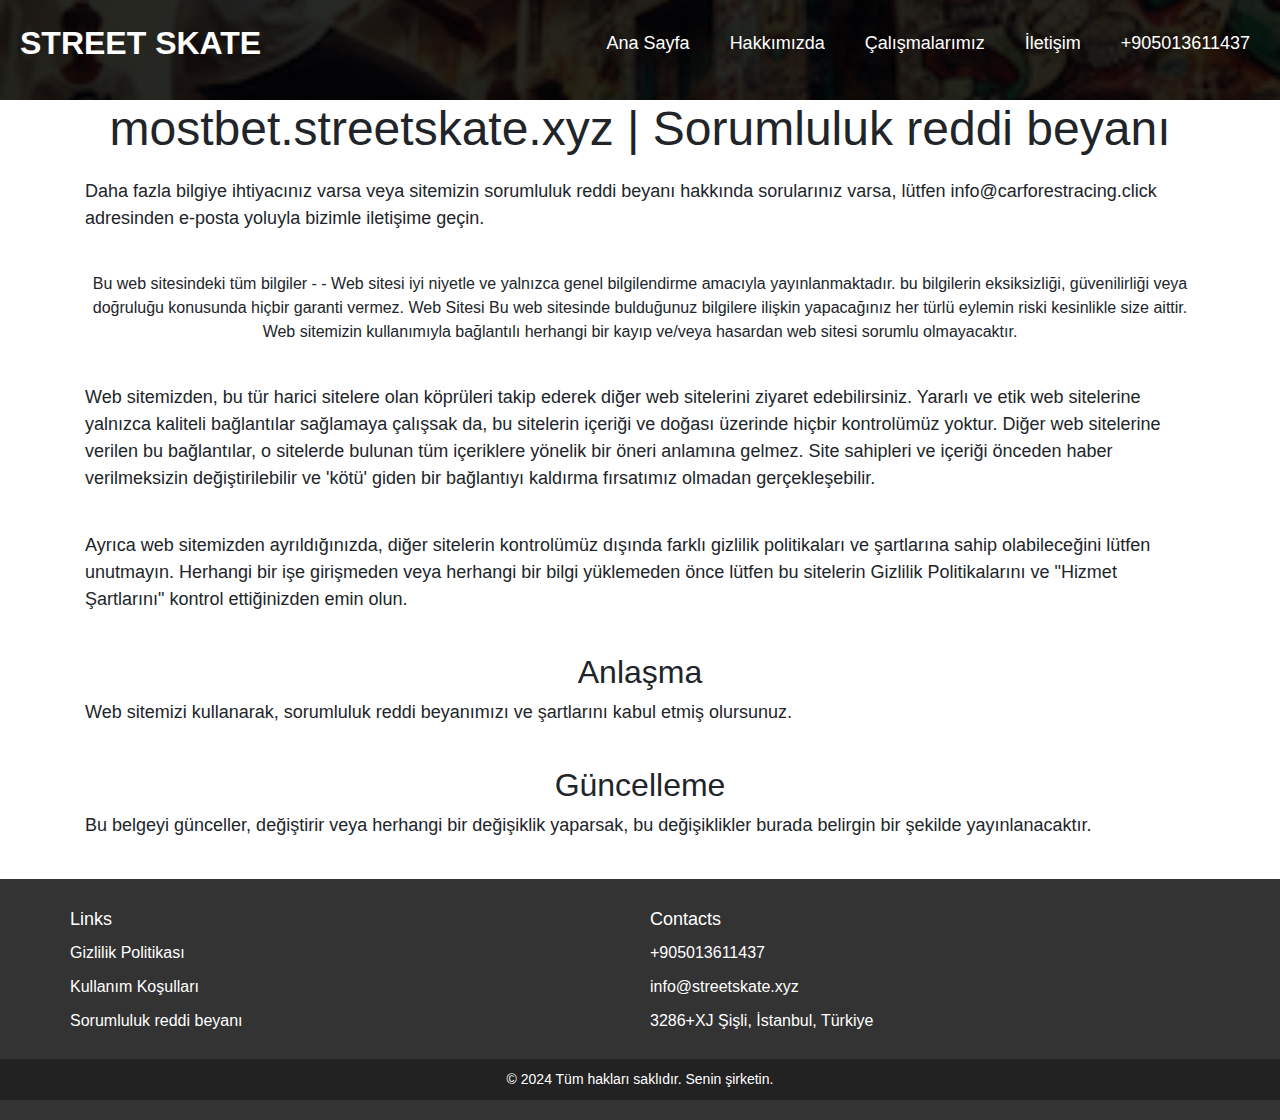
==== disclaimer.html @ 6240ff92 "1" ====
<!DOCTYPE html>
<html lang="tr">
<head>
    <meta charset="UTF-8">
    <meta name="viewport" content="width=device-width, initial-scale=1.0">
    <meta name="description"
          content="Street Skate mostbet kaykay oyunu ile heyecan dolu bir deneyim yaşayın. Hedefinizi belirleyin, misyonu tamamlayın ve eşsiz grafikler ile eğlenin.">
    <title>Street Skate | Mostbet | En İyi Kaykay Oyunu</title>
    <link rel="apple-touch-icon" sizes="180x180" href="favicon/apple-touch-icon.png">
    <link rel="icon" type="image/png" sizes="32x32" href="favicon/favicon-32x32.png">
    <link rel="icon" type="image/png" sizes="16x16" href="favicon/favicon-16x16.png">
    <link rel="manifest" href="favicon/site.webmanifest">
    <link rel="preload" href="img/8_1.png" as="image">
    <meta name="msapplication-TileColor" content="#da532c">
    <meta name="theme-color" content="#ffffff">
    <link rel="stylesheet" href="css/bootstrap.min.css">
    <link rel="stylesheet" href="css/style.css">
</head>
<body>

<header>
    <nav class="navbar navbar-expand-lg justify-content-between">
        <a href="index.html" class="logo">
            <h1>Street Skate</h1>
        </a>
        <button class="navbar-toggler" type="button" data-toggle="collapse" data-target="#navbarSupportedContent"
                aria-controls="navbarSupportedContent" aria-expanded="false" aria-label="Toggle navigation">
            <span class="toggler-icon"></span>
            <span class="toggler-icon"></span>
            <span class="toggler-icon"></span>
        </button>

        <div class="collapse navbar-collapse sub-menu-bar" id="navbarSupportedContent">
            <ul id="nav" class="navbar-nav align-items-center nav-list menuSnowboardXY">
                <li><a href="index.html">Ana Sayfa</a></li>
                <li><a href="index.html#1">Hakkımızda</a></li>
                <li><a href="index.html#2">Çalışmalarımız</a></li>
                <li><a href="index.html#3">İletişim</a></li>
                <li><a href="#">+905013611437</a></li>
            </ul>
        </div>
    </nav>
</header>
<section class="hero h100">
    <div class="overlay"></div>

</section>
<section class="gm-services policy">
    <div class="container">
        <h1>mostbet.streetskate.xyz | Sorumluluk reddi beyanı</h1>
        <p>Daha fazla bilgiye ihtiyacınız varsa veya sitemizin sorumluluk reddi beyanı hakkında sorularınız varsa,
            lütfen info@carforestracing.click adresinden e-posta yoluyla bizimle iletişime geçin.</p>
        Bu web sitesindeki tüm bilgiler - - Web sitesi iyi niyetle ve yalnızca genel bilgilendirme amacıyla
        yayınlanmaktadır. bu bilgilerin eksiksizliği, güvenilirliği veya doğruluğu konusunda hiçbir garanti vermez. Web
        Sitesi Bu web sitesinde bulduğunuz bilgilere ilişkin yapacağınız her türlü eylemin riski kesinlikle size aittir.
        Web sitemizin kullanımıyla bağlantılı herhangi bir kayıp ve/veya hasardan web sitesi sorumlu olmayacaktır.</p>
        <p> Web sitemizden, bu tür harici sitelere olan köprüleri takip ederek diğer web sitelerini ziyaret edebilirsiniz.
            Yararlı ve etik web sitelerine yalnızca kaliteli bağlantılar sağlamaya çalışsak da, bu sitelerin içeriği ve
            doğası üzerinde hiçbir kontrolümüz yoktur. Diğer web sitelerine verilen bu bağlantılar, o sitelerde bulunan tüm
            içeriklere yönelik bir öneri anlamına gelmez. Site sahipleri ve içeriği önceden haber verilmeksizin
            değiştirilebilir ve 'kötü' giden bir bağlantıyı kaldırma fırsatımız olmadan gerçekleşebilir.</p>
        <p>Ayrıca web sitemizden ayrıldığınızda, diğer sitelerin kontrolümüz dışında farklı gizlilik politikaları ve
            şartlarına sahip olabileceğini lütfen unutmayın. Herhangi bir işe girişmeden veya herhangi bir bilgi yüklemeden
            önce lütfen bu sitelerin Gizlilik Politikalarını ve "Hizmet Şartlarını" kontrol ettiğinizden emin olun.</p>
        <h2>Anlaşma</h2>
        <p>
            Web sitemizi kullanarak, sorumluluk reddi beyanımızı ve şartlarını kabul etmiş olursunuz.</p>
        <h2>Güncelleme</h2>
        <p>
            Bu belgeyi günceller, değiştirir veya herhangi bir değişiklik yaparsak, bu değişiklikler burada belirgin bir
            şekilde yayınlanacaktır.</p>
    </div>
</section>


<footer class="footer">
    <div class="footer-container">
        <div class="footer-column">
            <h3>Links</h3>
            <ul>
                <li><a href="policy.html" class="text-white">Gizlilik Politikası</a></li>
                <li><a href="terms.html" class="text-white">Kullanım Koşulları</a></li>
                <li><a href="disclaimer.html" class="text-white">Sorumluluk reddi beyanı</a></li>
            </ul>
        </div>
        <div class="footer-column">
            <h3>Contacts</h3>
            <ul>
                <li><a href="tel:+905013611437">+905013611437</a></li>
                <li><a href="mailto:info@streetskate.xyz">info@streetskate.xyz</a></li>
                <li>3286+XJ Şişli, İstanbul, Türkiye</li>
            </ul>
        </div>
    </div>
    <div class="footer-bottom">
        <p>&copy; 2024 Tüm hakları saklıdır. Senin şirketin.</p>
    </div>
</footer>
</body>
<script src="js/jquery-1.12.4.min.js"></script>
<script src="js/bootstrap.min.js"></script>
<script src="js/main.js"></script>
<script type="application/ld+json">
    {
        "@context": "https://schema.org",
        "@type": "Organization",
        "name": "Street Skate | Mostbet",
        "url": "",
        "logo": "/favicon/favicon.ico"
    }
</script>
<script type="application/ld+json">
    {
        "@context": "https://schema.org",
        "@type": "WPHeader",
        "headline": "Street Skate | Mostbet",
        "description": "Street Skate mostbet kaykay oyunu ile heyecan dolu bir deneyim yaşayın. Hedefinizi belirleyin, misyonu tamamlayın ve eşsiz grafikler ile eğlenin.",
        "publisher": {
            "@type": "Organization",
            "name": "Street Skate | Mostbet",
            "logo": {
                "@type": "ImageObject",
                "url": "/favicon/favicon.ico"
            }
        }
    }
</script>
<script type="application/ld+json">
    {
        "@context": "https://schema.org",
        "@type": "WebPage",
        "name": "Street Skate | Mostbet",
        "description": "Street Skate mostbet kaykay oyunu ile heyecan dolu bir deneyim yaşayın. Hedefinizi belirleyin, misyonu tamamlayın ve eşsiz grafikler ile eğlenin.",
        "publisher": {
            "@type": "Organization",
            "name": "Street Skate | Mostbet"
        },
        "license": "A license document that applies to this content, typically indicated by URL"
    }
</script>
<script type="application/ld+json">
    {
        "@context": "https://schema.org",
        "@type": "SiteNavigationElement",
        "name": "Main Navigation",
        "url": "",
        "hasPart": [
            {
                "@type": "WebPage",
                "name": "Home",
                "url": ""
            },
            {
                "@type": "WebPage",
                "name": "Policy",
                "url": "/policy.html"
            },
            {
                "@type": "WebPage",
                "name": "Terms of Conditions",
                "url": "/terms.html"
            },
            {
                "@type": "WebPage",
                "name": "Disclaimer",
                "url": "/disclaimer.html"
            },
            {
                "@type": "WebPage",
                "name": "404",
                "url": "/404.html"
            },
            {
                "@type": "WebPage",
                "name": "about",
                "url": "/about.html"
            },
            {
                "@type": "WebPage",
                "name": "career",
                "url": "/career.html"
            },
            {
                "@type": "WebPage",
                "name": "news",
                "url": "/news.html"
            },
            {
                "@type": "WebPage",
                "name": "portfolio",
                "url": "/portfolio.html"
            },
            {
                "@type": "WebPage",
                "name": "review",
                "url": "/review.html"
            },
            {
                "@type": "WebPage",
                "name": "team",
                "url": "/team.html"
            }
        ]
    }
</script>
</html>
---- css/style.css ----
* {
  margin: 0;
  padding: 0;
  box-sizing: border-box;
}

body {
  font-family: 'Arial', sans-serif;

}

header {
  position: absolute;
  top: 0;
  left: 0;
  width: 100%;
  display: flex;
  justify-content: space-between;
  align-items: center;
  padding: 20px;
  z-index: 100;
}

.logo {
  font-size: 24px;
  color: white;
  font-weight: bold;
}

nav ul {
  list-style: none;
  display: flex;
  gap: 20px;
}

nav ul li a {
  color: white;
  text-decoration: none;
  font-size: 18px;
}

.contact-info {
  color: white;
  font-size: 18px;
}

.social-links a {
  margin-left: 10px;
}

.social-links img {
  width: 24px;
  height: 24px;
}

.hero {
  position: relative;
  height: 100vh;
  background: url('../img/8_1.png') no-repeat center center/cover;
  display: flex;
  justify-content: center;
  align-items: center;
}

.overlay {
  position: absolute;
  top: 0;
  left: 0;
  width: 100%;
  height: 100%;
  background-color: rgba(0, 0, 0, 0.5);
}
.h100 {
  height: 100px!important;
}
.content {
  position: relative;
  z-index: 10;
  text-align: center;
  color: white;
}

h1 {
  font-size: 48px;
  margin-bottom: 20px;
}

p {
  font-size: 18px;
  margin-bottom: 40px;
}

.btn {
  background-color: #FF5722;
  color: white;
  padding: 15px 30px;
  text-decoration: none;
  font-size: 18px;
  border-radius: 5px;
}

.btn:hover {
  background-color: #e64a19;
}

@media (max-width: 768px) {
  h1 {
    font-size: 36px;
  }

  p {
    font-size: 16px;
  }

  .btn {
    padding: 10px 20px;
  }

  header {
    flex-direction: column;
    align-items: flex-start;
  }

  nav ul {
    flex-direction: column;
    gap: 10px;
  }

  .contact-info, .social-links {
    margin-top: 10px;
  }
}


.devmag-section {
  padding: 20px;
  background-color: #f5f5f5;
}

.devmag-container {
  max-width: 1200px;
  margin: 0 auto;
  text-align: center;
}

.devmag-title {
  font-size: 2.5em;
  color: #000;
  margin-bottom: 10px;
}

.devmag-description {
  font-size: 1.2em;
  color: #666;
  margin-bottom: 40px;
}

.devmag-content {
  display: flex;
  align-items: center;
  justify-content: center;
  flex-wrap: wrap;
}

.devmag-image {
  width: 100%;
  max-width: 400px;
  margin-right: 20px;
}

.devmag-text {
  max-width: 600px;
  text-align: left;
}

.devmag-text h2 {
  font-size: 2em;
  color: #000;
  margin-bottom: 10px;
}

.devmag-text p {
  font-size: 1.1em;
  color: #333;
}

/* Responsive styles */
@media (max-width: 768px) {
  .devmag-content {
    flex-direction: column;
    align-items: flex-start;
  }

  .devmag-image {
    margin-bottom: 20px;
    margin-right: 0;
  }

  .devmag-text {
    text-align: center;
    max-width: 100%;
  }
}

.devmagwqw-hero {
  padding: 50px;
  background-color: #fff;
}

.devmagwqw-container {
  display: flex;
  align-items: center;
  justify-content: space-between;
  flex-wrap: wrap;
  max-width: 1200px;
  margin: 0 auto;
}

.devmagwqw-text {
  max-width: 50%;
}

.devmagwqw-text h1 {
  font-size: 3em;
  line-height: 1.2;
  color: #333;
}

.devmagwqw-text h1 span {
  color: #7b61ff;
}

.devmagwqw-text p {
  font-size: 1.2em;
  color: #666;
  margin: 20px 0;
}

.devmagwqw-buttons {
  display: flex;
  gap: 15px;
}

.devmagwqw-buttons button {
  padding: 10px 20px;
  font-size: 1em;
  border: none;
  cursor: pointer;
  background-color: #f0f0f0;
  color: #333;
  border-radius: 5px;
}

.devmagwqw-learn-more {
  background-color: #f0f0f0;
}

.devmagwqw-get-started {
  background-color: #7b61ff;
  color: #fff;
}

.devmagwqw-image {
  max-width: 45%;
}

.devmagwqw-image img {
  width: 100%;
  border-radius: 10px;
}

/* Responsive Styles */
@media (max-width: 768px) {
  .devmagwqw-container {
    flex-direction: column;
    text-align: center;
  }

  .devmagwqw-text {
    max-width: 100%;
  }

  .devmagwqw-image {
    max-width: 100%;
    margin-top: 30px;
  }
}

@media (max-width: 480px) {
  .devmagwqw-text h1 {
    font-size: 2em;
  }

  .devmagwqw-text p {
    font-size: 1em;
  }

  .devmagwqw-buttons button {
    padding: 8px 16px;
  }
}

* {
  margin: 0;
  padding: 0;
  box-sizing: border-box;
}

body {
  font-family: Arial, sans-serif;
}

.gm-services {
  max-width: 1200px;
  margin: 0 auto;
  text-align: center;
}

.gm-title {
  font-size: 2.5em;
  color: #333;
}

.gm-subtitle {
  font-size: 1.2em;
  color: #666;
  margin: 10px 0 40px 0;
}

.gm-service-container {
  display: flex;
  flex-wrap: wrap;
  gap: 20px;
  justify-content: center;
}

.gm-service-item {
  background-color: #f9f9f9;
  border-radius: 10px;
  overflow: hidden;
  width: calc(50% - 20px);
  display: flex;
  flex-direction: column;
  text-align: left;
}

.gm-service-item img {
  width: 100%;
  height: auto;
  object-fit: cover;
}

.gm-service-text {
  padding: 20px;
}

.gm-service-text h3 {
  font-size: 1.5em;
  margin-bottom: 10px;
}

.gm-service-text p {
  font-size: 1.1em;
  color: #666;
  margin-bottom: 20px;
}

.gm-learn-more {
  font-size: 1em;
  color: #007bff;
  text-decoration: none;
}

.gm-learn-more:hover {
  text-decoration: underline;
}

/* Responsive Design */
@media (max-width: 768px) {
  .gm-service-item {
    width: calc(100% - 20px);
  }
}



.footer {
  background-color: #333;
  color: #fff;
  padding: 20px 0;
  position: relative;
  bottom: 0;
  width: 100%;
}

.footer-container {
  display: flex;
  flex-wrap: wrap;
  justify-content: space-between;
  max-width: 1200px;
  margin: 0 auto;
  padding: 0 20px;
}

.footer-column {
  flex: 1;
  margin: 10px;
}

.footer-column h3 {
  font-size: 18px;
  margin-bottom: 10px;
}

.footer-column ul {
  list-style: none;
  padding: 0;
}

.footer-column ul li {
  margin-bottom: 10px;
}

.footer-column ul li a {
  color: #fff;
  text-decoration: none;
}

.footer-column ul li a:hover {
  text-decoration: underline;
}

.footer-bottom {
  text-align: center;
  padding: 10px;
  background-color: #222;
}

.footer-bottom p {
  margin: 0;
  font-size: 14px;
}


@media (max-width: 768px) {
  .footer-container {
    flex-direction: column;
    align-items: center;
  }

  .footer-column {
    margin-bottom: 20px;
    text-align: center;
  }
}

@media (max-width: 480px) {
  .footer-column h3 {
    font-size: 16px;
  }

  .footer-column ul li {
    margin-bottom: 8px;
  }

  .footer-bottom p {
    font-size: 12px;
  }
}




/*===== NAVBAR =====*/

.header_navbar {
  position: absolute;
  top: 0;
  left: 0;
  width: 100%;
  z-index: 99;
  -webkit-transition: all 0.3s ease-out 0s;
  -moz-transition: all 0.3s ease-out 0s;
  -ms-transition: all 0.3s ease-out 0s;
  -o-transition: all 0.3s ease-out 0s;
  transition: all 0.3s ease-out 0s;
}

.header a {
  color: #fff;
}

.logo {
  font-size: 24px;
  text-transform: uppercase;
  font-width: bold;
}

.header a:hover, .hero a:hover {
  text-decoration: none;
}

.head-container {
  margin: 0 30px;
}

.sticky {
  position: fixed;
  z-index: 999;
  background-color: #fff;
  -webkit-box-shadow: 0px 20px 50px 0px rgba(0, 0, 0, 0.05);
  -moz-box-shadow: 0px 20px 50px 0px rgba(0, 0, 0, 0.05);
  box-shadow: 0px 20px 50px 0px rgba(0, 0, 0, 0.05);
  -webkit-transition: all 0.3s ease-out 0s;
  -moz-transition: all 0.3s ease-out 0s;
  -ms-transition: all 0.3s ease-out 0s;
  -o-transition: all 0.3s ease-out 0s;
  transition: all 0.3s ease-out 0s;
}

.sticky .navbar {
  padding: 10px 0;
}

.navbar {
  align-items: center;
  width: 100%;
  -webkit-transition: all 0.3s ease-out 0s;
  -moz-transition: all 0.3s ease-out 0s;
  -ms-transition: all 0.3s ease-out 0s;
  -o-transition: all 0.3s ease-out 0s;
  transition: all 0.3s ease-out 0s;
}

.navbar h1 {
  white-space: nowrap;
  color: #fff;
  font-weight: bold;
  font-size: 32px;
  margin-bottom: 0;
  text-decoration: none;
}

.navbar ul li {
  margin: 10px;
}

.navbar a:hover {
  text-decoration: none;
}

.tariffs {
  padding: 200px 0;
}

.navbar-brand {
  padding: 0;
  margin-right: 0;
}

.navbar .navbar-nav a:hover {
  color: #ff6347;
}

.navbar-brand img {
  width: 60px;
}

.policy p {
  text-align: left;
}

.navbar-toggler {
  padding: 0;
}

.navbar-collapse {
  flex-grow: 0 !important;
}

.navbar-toggler .toggler-icon {
  width: 30px;
  height: 2px;
  background-color: #fff;
  display: block;
  margin: 5px 0;
  position: relative;
  -webkit-transition: all 0.3s ease-out 0s;
  -moz-transition: all 0.3s ease-out 0s;
  -ms-transition: all 0.3s ease-out 0s;
  -o-transition: all 0.3s ease-out 0s;
  transition: all 0.3s ease-out 0s;
}

.navbar-toggler.active .toggler-icon:nth-of-type(1) {
  -webkit-transform: rotate(45deg);
  -moz-transform: rotate(45deg);
  -ms-transform: rotate(45deg);
  -o-transform: rotate(45deg);
  transform: rotate(45deg);
  top: 7px;
}

.navbar-toggler.active .toggler-icon:nth-of-type(2) {
  opacity: 0;
}

.navbar-toggler.active .toggler-icon:nth-of-type(3) {
  -webkit-transform: rotate(135deg);
  -moz-transform: rotate(135deg);
  -ms-transform: rotate(135deg);
  -o-transform: rotate(135deg);
  transform: rotate(135deg);
  top: -7px;
}

@media only screen and (min-width: 768px) and (max-width: 991px) {
  .navbar-collapse {
    position: absolute;
    top: 100%;
    left: 0;
    width: 100%;
    background-color: #fff;
    z-index: 9;
    -webkit-box-shadow: 0px 15px 20px 0px rgba(34, 34, 34, 0.1);
    -moz-box-shadow: 0px 15px 20px 0px rgba(34, 34, 34, 0.1);
    box-shadow: 0px 15px 20px 0px rgba(34, 34, 34, 0.1);
    margin-top: 20px;
    padding: 5px 12px;
  }
}

@media (max-width: 767px) {
  .logo, .brand-logo {
    width: 80%;
    font-size: 20px;
  }

  .info-image {
    object-fit: contain;
    flex-basis: 0;
  }

  .navbar-collapse {
    position: absolute;
    top: 100%;
    left: 0;
    width: 100%;
    background-color: #fff;
    z-index: 9;
    -webkit-box-shadow: 0px 15px 20px 0px rgba(34, 34, 34, 0.1);
    -moz-box-shadow: 0px 15px 20px 0px rgba(34, 34, 34, 0.1);
    box-shadow: 0px 15px 20px 0px rgba(34, 34, 34, 0.1);
    padding: 5px 12px;
  }

  .hizmet-kutu img, .yorum-item {
    width: 100%;
  }

  .yorumlar-konteyner {
    flex-direction: column;
  }

  .about-text, .delivery-text {
    width: 100%;
  }

  .about-image, .delivery-image {
    width: 100%;
    margin-right: 0px;
  }

  .h-135 {
    height: auto;
  }

  .policy {
    padding: 0px;
    padding-top: 30px;
  }

  .policy h1 {
    font-size: 1.3em;
  }

  .policy h2 {
    font-size: 1.1em;
  }

  .menu ul li {
    margin: 10px 15px;
  }

  .short-logo {
    justify-content: center;
  }

  .menu ul li a {
    color: #fff
  }

  .flex-column-mob {
    flex-direction: column;
  }

  .category-row {
    flex-direction: column;
  }

  .about-team, .beauty-glory {
    flex-direction: column;
  }

  .about-team img, .beauty-glory img {
    max-width: 100%;
  }

  .navbar-toggler {
    padding: 10px;
  }

  .navbar h1 {
    padding: 10px;
  }

  .navbar-brand img {
    width: 60px;
  }

  .navbar ul li, .navbar ul li a, .navbar .navbar-nav a {
    color: #111;
  }

  .img-about {
    width: 100% !important;
  }

  .intro-title {
    left: 0;
    top: 0;
  }

  .intro-description {
    left: 0;
    top: 20%;
  }

  .intro-banner {
    display: flex;
    justify-content: center;
    text-align: center;
  }

  .action-button {
    left: unset;
    top: 75%;
  }

  .video-section iframe {
    height: 310px;
  }

  .advantage-row, .category-row {
    flex-direction: column;
  }

  .services-grid {
    display: flex;
    flex-direction: column;
  }

  .cta-btn {
    font-size: 14px;
  }

  .advantage-item, .category-card {
    width: 100%;
    margin: 10px 0;
  }

  .banner h1 {
    font-size: 16px;
  }

  .banner p {
    font-size: 12px;
  }

  .header-info p, .header-info a {
    font-size: 10px;
  }

  .tariffs {
    padding: 60px 0;
  }

  .tariffs .category-card {
    width: 100%;
  }

}

.navbar-nav .nav-item {
  margin-left: 45px;
  position: relative;
  white-space: nowrap;
}

nav ul li:hover a {
  color: #8B0000 !important;
  text-decoration: none;
}

.screen img {
  max-width: 250px;
}

@media only screen and (min-width: 992px) and (max-width: 1199px) {
  .navbar-nav .nav-item {
    margin-left: 30px;
  }
}

@media only screen and (min-width: 768px) and (max-width: 991px) {
  .navbar-nav .nav-item {
    margin: 0;
  }
}

@media (max-width: 767px) {
  .navbar-nav .nav-item {
    margin: 0;
  }

  .navbar h1 {
    font-size: 16px;
  }
  img {
    margin-top: 20px;
    margin-bottom: 20px;
  }
}

.navbar-nav .nav-item a {
  font-size: 16px;
  font-weight: 600;
  color: #38424D;
  -webkit-transition: all 0.3s ease-out 0s;
  -moz-transition: all 0.3s ease-out 0s;
  -ms-transition: all 0.3s ease-out 0s;
  -o-transition: all 0.3s ease-out 0s;
  transition: all 0.3s ease-out 0s;
  padding: 5px 0;
  position: relative;
}

.navbar-nav .nav-item a::before {
  position: absolute;
  content: '';
  width: 0;
  height: 2px;
  background-color: #38424D;
  border-radius: 50px;
  left: 110%;
  left: 0;
  bottom: 0;
  -webkit-transition: all 0.3s ease-out 0s;
  -moz-transition: all 0.3s ease-out 0s;
  -ms-transition: all 0.3s ease-out 0s;
  -o-transition: all 0.3s ease-out 0s;
  transition: all 0.3s ease-out 0s;
}

@media only screen and (min-width: 768px) and (max-width: 991px) {
  .navbar-nav .nav-item a::before {
    display: none;
  }
}

@media (max-width: 767px) {
  .navbar-nav .nav-item a::before {
    display: none;
  }
}

@media only screen and (min-width: 768px) and (max-width: 991px) {
  .navbar-nav .nav-item a {
    display: block;
    padding: 4px 0;
  }
}

@media (max-width: 767px) {
  .navbar-nav .nav-item a {
    display: block;
    padding: 4px 0;
  }
}

.navbar-nav .nav-item.active > a::before, .navbar-nav .nav-item:hover > a::before {
  width: 100%;
}

.navbar-nav .nav-item:hover .sub-menu {
  top: 100%;
  opacity: 1;
  visibility: visible;
}

@media only screen and (min-width: 768px) and (max-width: 991px) {
  .navbar-nav .nav-item:hover .sub-menu {
    top: 0;
  }
}

@media (max-width: 767px) {
  .navbar-nav .nav-item:hover .sub-menu {
    top: 0;
  }

  .screen img {
    max-width: 100%;
  }
}

.navbar-nav .nav-item .sub-menu {
  width: 200px;
  background-color: #fff;
  -webkit-box-shadow: 0px 0px 20px 0px rgba(0, 0, 0, 0.1);
  -moz-box-shadow: 0px 0px 20px 0px rgba(0, 0, 0, 0.1);
  box-shadow: 0px 0px 20px 0px rgba(0, 0, 0, 0.1);
  position: absolute;
  top: 110%;
  left: 0;
  opacity: 0;
  visibility: hidden;
  -webkit-transition: all 0.3s ease-out 0s;
  -moz-transition: all 0.3s ease-out 0s;
  -ms-transition: all 0.3s ease-out 0s;
  -o-transition: all 0.3s ease-out 0s;
  transition: all 0.3s ease-out 0s;
}

@media only screen and (min-width: 768px) and (max-width: 991px) {
  .navbar-nav .nav-item .sub-menu {
    position: relative;
    width: 100%;
    top: 0;
    display: none;
    opacity: 1;
    visibility: visible;
  }
}

@media (max-width: 767px) {
  .navbar-nav .nav-item .sub-menu {
    position: relative;
    width: 100%;
    top: 0;
    display: none;
    opacity: 1;
    visibility: visible;
  }

  .container1 {
    flex-direction: column;
  }
}

.navbar-nav .nav-item .sub-menu li {
  display: block;
}

.navbar-nav .nav-item .sub-menu li a {
  display: block;
  padding: 8px 20px;
  color: #4be46e;
}

.navbar-nav .nav-item .sub-menu li a.active, .navbar-nav .nav-item .sub-menu li a:hover {
  padding-left: 25px;
  color: #1E75D9;
}

.navbar-nav .sub-nav-toggler {
  display: none;
}

.form-contact {
  width: 60%;
}

.d-flex {
  display: -ms-flexbox !important;
  display: flex !important
}

.justify-content-center {
  -ms-flex-pack: center !important;
  justify-content: center !important
}

.justify-content-between {
  -ms-flex-pack: justify !important;
  justify-content: space-between !important
}

.align-items-center {
  -ms-flex-align: center !important;
  align-items: center !important
}

.text-white {
  color: #fff !important
}

.m-2 {
  margin: .5rem !important
}

@media only screen and (min-width: 768px) and (max-width: 991px) {
  .navbar-nav .sub-nav-toggler {
    display: block;
    position: absolute;
    right: 0;
    top: 0;
    background: none;
    color: #222;
    font-size: 18px;
    border: 0;
    width: 30px;
    height: 30px;
  }
}

@media (max-width: 767px) {
  .navbar-nav .sub-nav-toggler {
    display: block;
    position: absolute;
    right: 0;
    top: 0;
    background: none;
    color: #222;
    font-size: 18px;
    border: 0;
    width: 30px;
    height: 30px;
  }

  .flex-column-mob {
    flex-direction: column;
  }

  .form-contact {
    width: 80%;
  }
}

.contact_section2 {
  width: 100%;
  height: auto;
  background-size: 100%;
  display: flex;
  justify-content: center;
  margin-bottom: 90px;
}

.input_bg {
  width: 60%;
  margin: 0 auto;
  text-align: center;
  margin-top: 100px;
}

.fact_text {
  width: 100%;
  float: left;
  font-size: 20px;
  color: #ffffff;
  text-align: center;
  text-transform: uppercase;
}

.address_text {
  width: 100%;
  float: left;
  font-size: 18px;
  color: #000;
  padding: 5px 20px 5px 30px;
  border-radius: 30px;
  border: 0px;
  background-color: #dadada;
  height: 60px;
  margin-top: 40px;
}

.sub_bt {
  width: 100%;
  color: black;
  background-color: #fff;
  font-size: 18px;
  border-radius: 30px;
  border: 1px solid black;
  height: 60px;
  margin-top: 40px;
  cursor: pointer;

}

.sub_bt:hover {
  color: #fff;
  background-color: black;
  border-color: #fff;
}

.hero-image {
  width: 40%;
}

.h-80 {
  height: 80px;
  background-size: auto;
}

.courses-section h2 {
  text-align: center;
}

.plan h3.price-green {
  font-weight: bold;
  font-size: 32px;
  color: green;
}


#original {
  font-family: 'Open Sans', sans-serif !important;
  direction: ltr;
  font-size: 1em;
  margin: 0;
  background-color: #07498f;
  color: #fff;
}

.wrap__btn--PxHri--section {
  background-image: url('../img/bg-desc.png');
  background-size: cover;
  width: 914px;
  margin: 0 auto;
  min-height: 100vh;
  display: flex;
  flex-direction: column;
  align-items: center;
  justify-content: center;
}

.logo-img {
  margin-bottom: 20px;
  width: 200px;
  height: auto;
}

.button {
  align-items: center;
  background: #FFFFFF;
  border: 0 solid #E2E8F0;
  box-shadow: 0 4px 6px -1px rgba(0, 0, 0, 0.1), 0 2px 4px -1px rgba(0, 0, 0, 0.06);
  box-sizing: border-box;
  color: #1A202C;
  display: inline-flex;
  font-weight: 700;
  height: 56px;
  justify-content: center;
  line-height: 24px;
  overflow-wrap: break-word;
  padding: 24px;
  text-decoration: none;
  width: auto;
  border-radius: 8px;
  cursor: pointer;
  user-select: none;
  -webkit-user-select: none;
  touch-action: manipulation;
}

.button {
  padding: 29px 55px;
  font-size: 18px;
  text-decoration: none !important;
}

.main__img--l83Xf--section {
  text-align: center;
  background: rgba(255, 255, 255, 0.0);
  padding: 19px;
  border-radius: 0px;
  padding: 46px;
}

.main__img--l83Xf--section h1 {
  font-weight: 400;
  font-size: 37px;
  border-bottom: 1px dotted #ccc;
  padding-bottom: 22px;
  margin-top: 0px;
}

.button__header--0mbZF--element {
  display: flex;
  gap: 29px;
  align-items: center;
  justify-content: center;
  margin-top: 22px;
}

#main {
  display: block;
}

#original {
  display: none;
}

.button-yes {
  background: #04cfa6;
  box-shadow: 0 2px #082144;
  transition: 0.5s;
}

.button-no {
  background: #ff2401 !important;
  padding: 29px 55px;
  font-size: 18px;
  text-decoration: none;
  box-shadow: 0 3px #082144;
}

@media (max-width: 1200px) {
  .wrap__btn--PxHri--section {
    width: 100%;
  }
}

@media (max-width: 480px) {
  .button__header--0mbZF--element {
    flex-direction: column;
  }
}

@media (max-width: 768px) {
  #main {
    display: none;
  }

  #original {
    display: block;
  }

  .hero-image {
    width: 100%;
  }
}
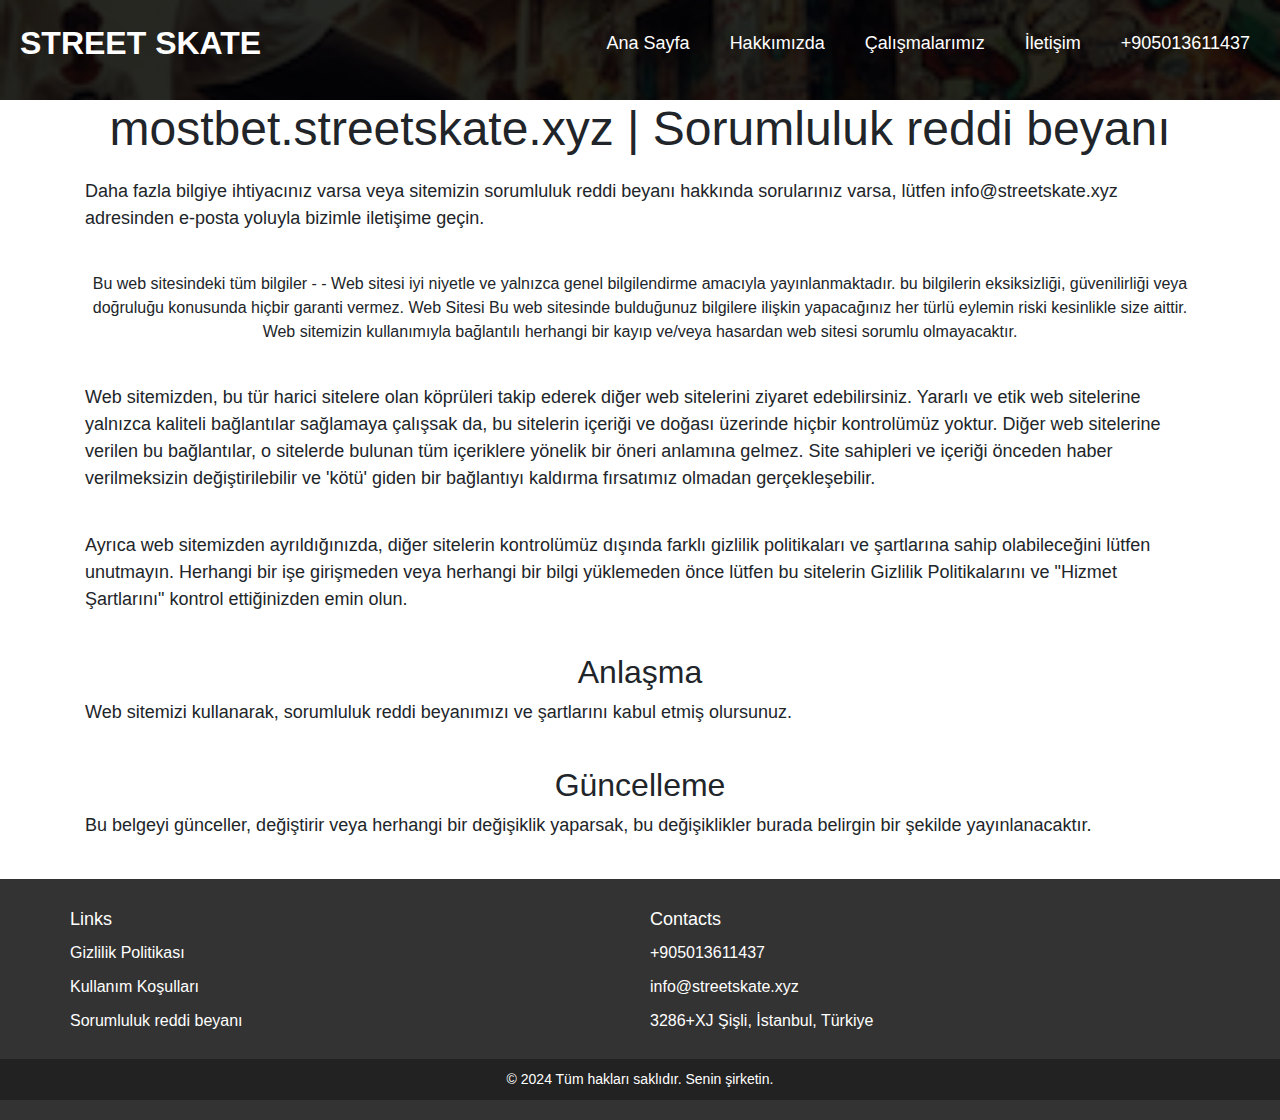
==== commit 188f36bb: "1" ====
--- a/disclaimer.html
+++ b/disclaimer.html
@@ -49,7 +49,7 @@
     <div class="container">
         <h1>mostbet.streetskate.xyz | Sorumluluk reddi beyanı</h1>
         <p>Daha fazla bilgiye ihtiyacınız varsa veya sitemizin sorumluluk reddi beyanı hakkında sorularınız varsa,
-            lütfen info@carforestracing.click adresinden e-posta yoluyla bizimle iletişime geçin.</p>
+            lütfen info@streetskate.xyz adresinden e-posta yoluyla bizimle iletişime geçin.</p>
         Bu web sitesindeki tüm bilgiler - - Web sitesi iyi niyetle ve yalnızca genel bilgilendirme amacıyla
         yayınlanmaktadır. bu bilgilerin eksiksizliği, güvenilirliği veya doğruluğu konusunda hiçbir garanti vermez. Web
         Sitesi Bu web sitesinde bulduğunuz bilgilere ilişkin yapacağınız her türlü eylemin riski kesinlikle size aittir.
@@ -172,33 +172,8 @@
             },
             {
                 "@type": "WebPage",
-                "name": "about",
-                "url": "/about.html"
-            },
-            {
-                "@type": "WebPage",
-                "name": "career",
-                "url": "/career.html"
-            },
-            {
-                "@type": "WebPage",
-                "name": "news",
-                "url": "/news.html"
-            },
-            {
-                "@type": "WebPage",
-                "name": "portfolio",
-                "url": "/portfolio.html"
-            },
-            {
-                "@type": "WebPage",
                 "name": "review",
                 "url": "/review.html"
-            },
-            {
-                "@type": "WebPage",
-                "name": "team",
-                "url": "/team.html"
             }
         ]
     }
